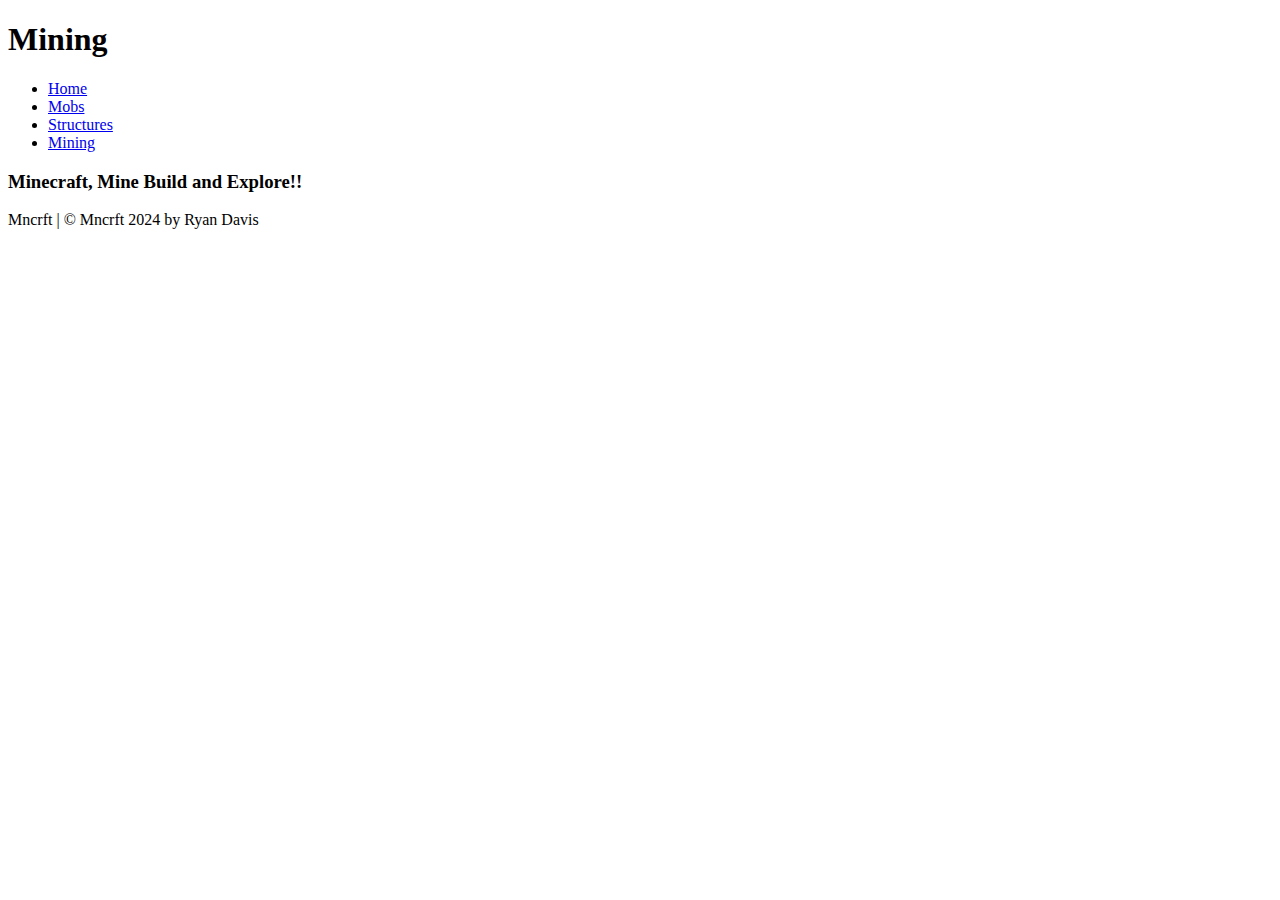
==== Minecraft 11DGT/Mining.html @ ae8b9892 "I created 4 pages I added background colors and supplied links + 1 image" ====
<!DOCTYPE html>
<html lang="en">
    <head>
        <title>Mncrft</title>
        <link rel="stylesheet" href="CSS/normalise.CSS">
        <link rel="stylesheet" href="style.css">
        <meta charset="utf-8">
    </head>
    <body>
        <div class="container">
            <div class="header"><h1>Mining</h1>
            </div>
            <div class="nav">
                <ul><li><a href="index.html">Home</a></li>
                    <li><a href="Mobs.html">Mobs</a></li>
                    <li><a href="structures.html">Structures</a></li>
                    <li><a href="Mining.html">Mining</a></li></ul>
            </div>
            <div class="main"><p></p>
            </div>
            <div class="sidebar"><p></p>
            </div>
            <div class="footer"><footer> 
                <h3>Minecraft, Mine Build and Explore!!</h3>
                <p>Mncrft | &copy; Mncrft 2024 by Ryan Davis</p>
            </footer>
            </div>
        </div>
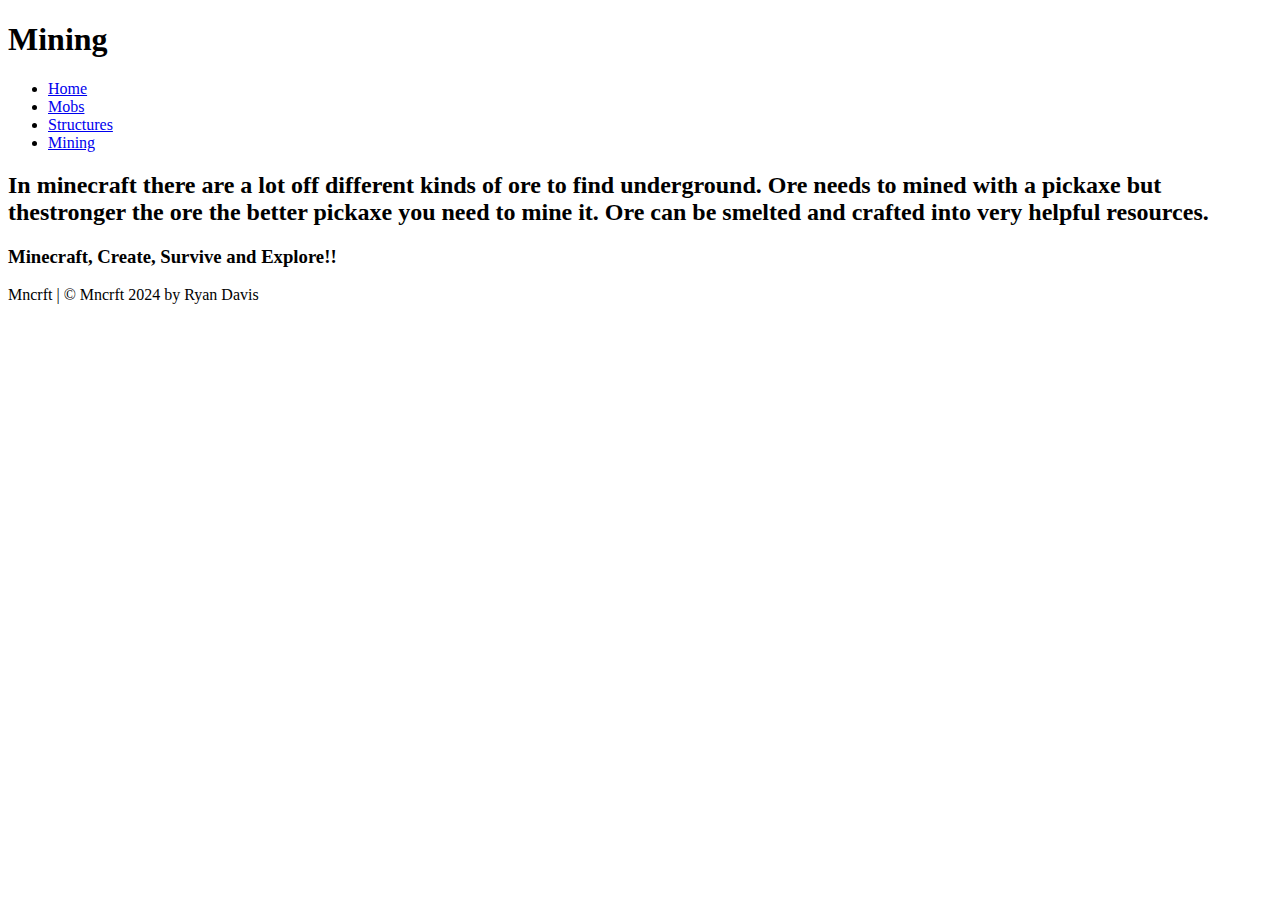
==== commit 3fd3ad8b: "I added to my main on all pages and I added info for mobs page" ====
--- a/Minecraft 11DGT/Mining.html
+++ b/Minecraft 11DGT/Mining.html
@@ -16,12 +16,12 @@
                     <li><a href="structures.html">Structures</a></li>
                     <li><a href="Mining.html">Mining</a></li></ul>
             </div>
-            <div class="main"><p></p>
+            <div class="main"><h2>In minecraft there are a lot off different kinds of ore to find underground. Ore needs to mined with a pickaxe but thestronger the ore the better pickaxe you need to mine it. Ore can be smelted and crafted into very helpful resources.</h2>
             </div>
             <div class="sidebar"><p></p>
             </div>
             <div class="footer"><footer> 
-                <h3>Minecraft, Mine Build and Explore!!</h3>
+                <h3>Minecraft, Create, Survive and Explore!!</h3>
                 <p>Mncrft | &copy; Mncrft 2024 by Ryan Davis</p>
             </footer>
             </div>
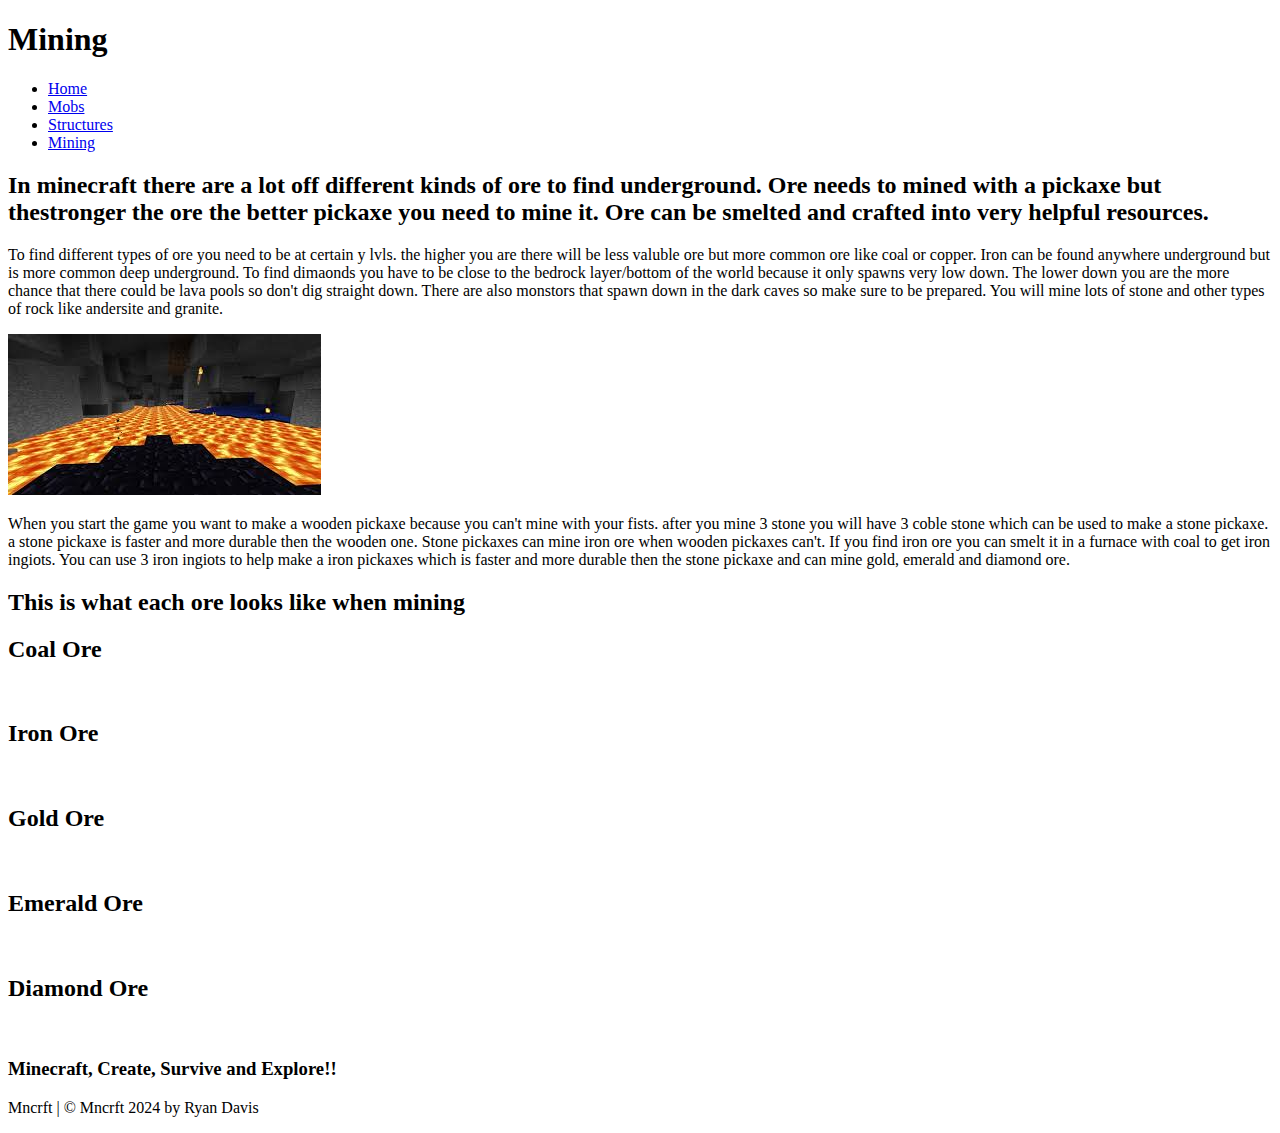
==== commit 5239cc41: "I made images on home page into button links. I added lots of info on to mining page and added 1 ima" ====
--- a/Minecraft 11DGT/Mining.html
+++ b/Minecraft 11DGT/Mining.html
@@ -17,8 +17,22 @@
                     <li><a href="Mining.html">Mining</a></li></ul>
             </div>
             <div class="main"><h2>In minecraft there are a lot off different kinds of ore to find underground. Ore needs to mined with a pickaxe but thestronger the ore the better pickaxe you need to mine it. Ore can be smelted and crafted into very helpful resources.</h2>
+                <p>To find different types of ore you need to be at certain y lvls. the higher you are there will be less valuble ore but more common ore like coal or copper. Iron can be found anywhere underground but is more common deep underground. To find dimaonds you have to be close to the bedrock layer/bottom of the world because it only spawns very low down. The lower down you are the more chance that there could be lava pools so don't dig straight down. There are also monstors that spawn down in the dark caves so make sure to be prepared. You will mine lots of stone and other types of rock like andersite and granite.</p>
+                <img class="image" src="Image/lava cave.jpg" alt=" lava cave">
+                <p>When you start the game you want to make a wooden pickaxe because you can't mine with your fists. after you mine 3 stone you will have 3 coble stone which can be used to make a stone pickaxe. a stone pickaxe is faster and more durable then the wooden one. Stone pickaxes can mine iron ore when wooden pickaxes can't. If you find iron ore you can smelt it in a furnace with coal to get iron ingiots. You can use 3 iron ingiots to help make a iron pickaxes which is faster and more durable then the stone pickaxe and can mine gold, emerald and diamond ore.  </p>
             </div>
-            <div class="sidebar"><p></p>
+            <div class="sidebar">
+                <h2>This is what each ore looks like when mining</h2>
+                <h2>Coal Ore</h2>
+                <img src="" alt="">
+                <h2>Iron Ore</h2>
+                <img src="" alt="">
+                <h2>Gold Ore</h2>
+                <img src="" alt="">
+                <h2>Emerald Ore</h2>
+                <img src="" alt="">
+                <h2>Diamond Ore</h2>
+                <img src="" alt="">
             </div>
             <div class="footer"><footer> 
                 <h3>Minecraft, Create, Survive and Explore!!</h3>
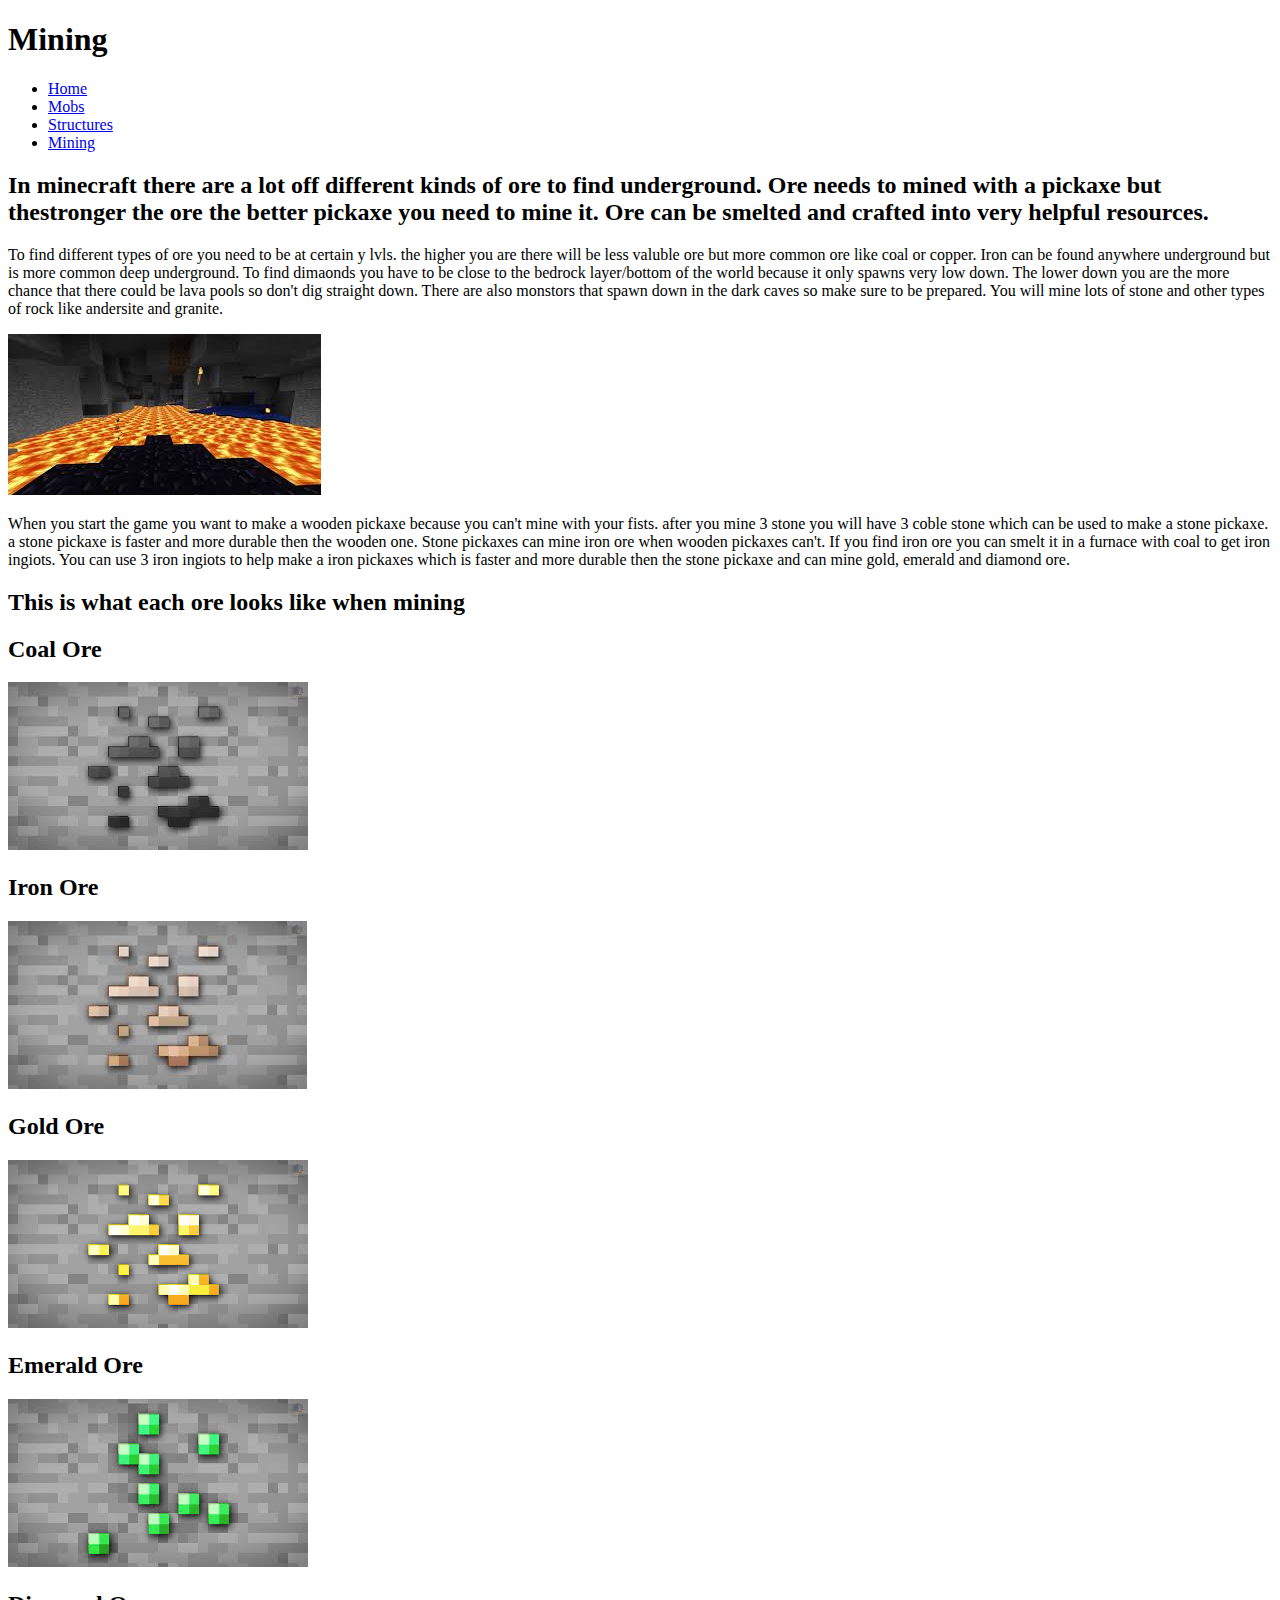
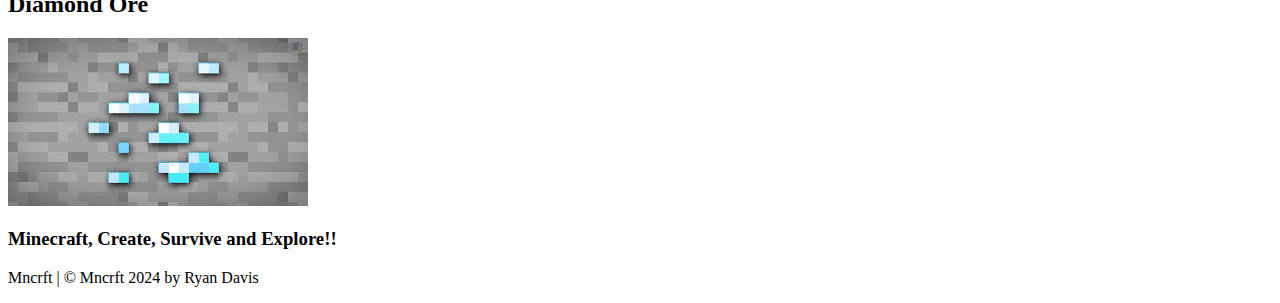
==== commit 8bdedda4: "i got all of my images for my mining page sidebar" ====
--- a/Minecraft 11DGT/Mining.html
+++ b/Minecraft 11DGT/Mining.html
@@ -24,15 +24,15 @@
             <div class="sidebar">
                 <h2>This is what each ore looks like when mining</h2>
                 <h2>Coal Ore</h2>
-                <img src="" alt="">
+                <img class="profile" src="Image/coal.jpg" alt="coal">
                 <h2>Iron Ore</h2>
-                <img src="" alt="">
+                <img class="profile" src="Image/iron.jpg" alt="iron">
                 <h2>Gold Ore</h2>
-                <img src="" alt="">
+                <img class="profile" src="Image/gold.jpg" alt="gold">
                 <h2>Emerald Ore</h2>
-                <img src="" alt="">
+                <img class="profile" src="Image/emerald.jpg" alt="emerald">
                 <h2>Diamond Ore</h2>
-                <img src="" alt="">
+                <img class="profile" src="Image/diamond.jpg" alt="diamond">
             </div>
             <div class="footer"><footer> 
                 <h3>Minecraft, Create, Survive and Explore!!</h3>
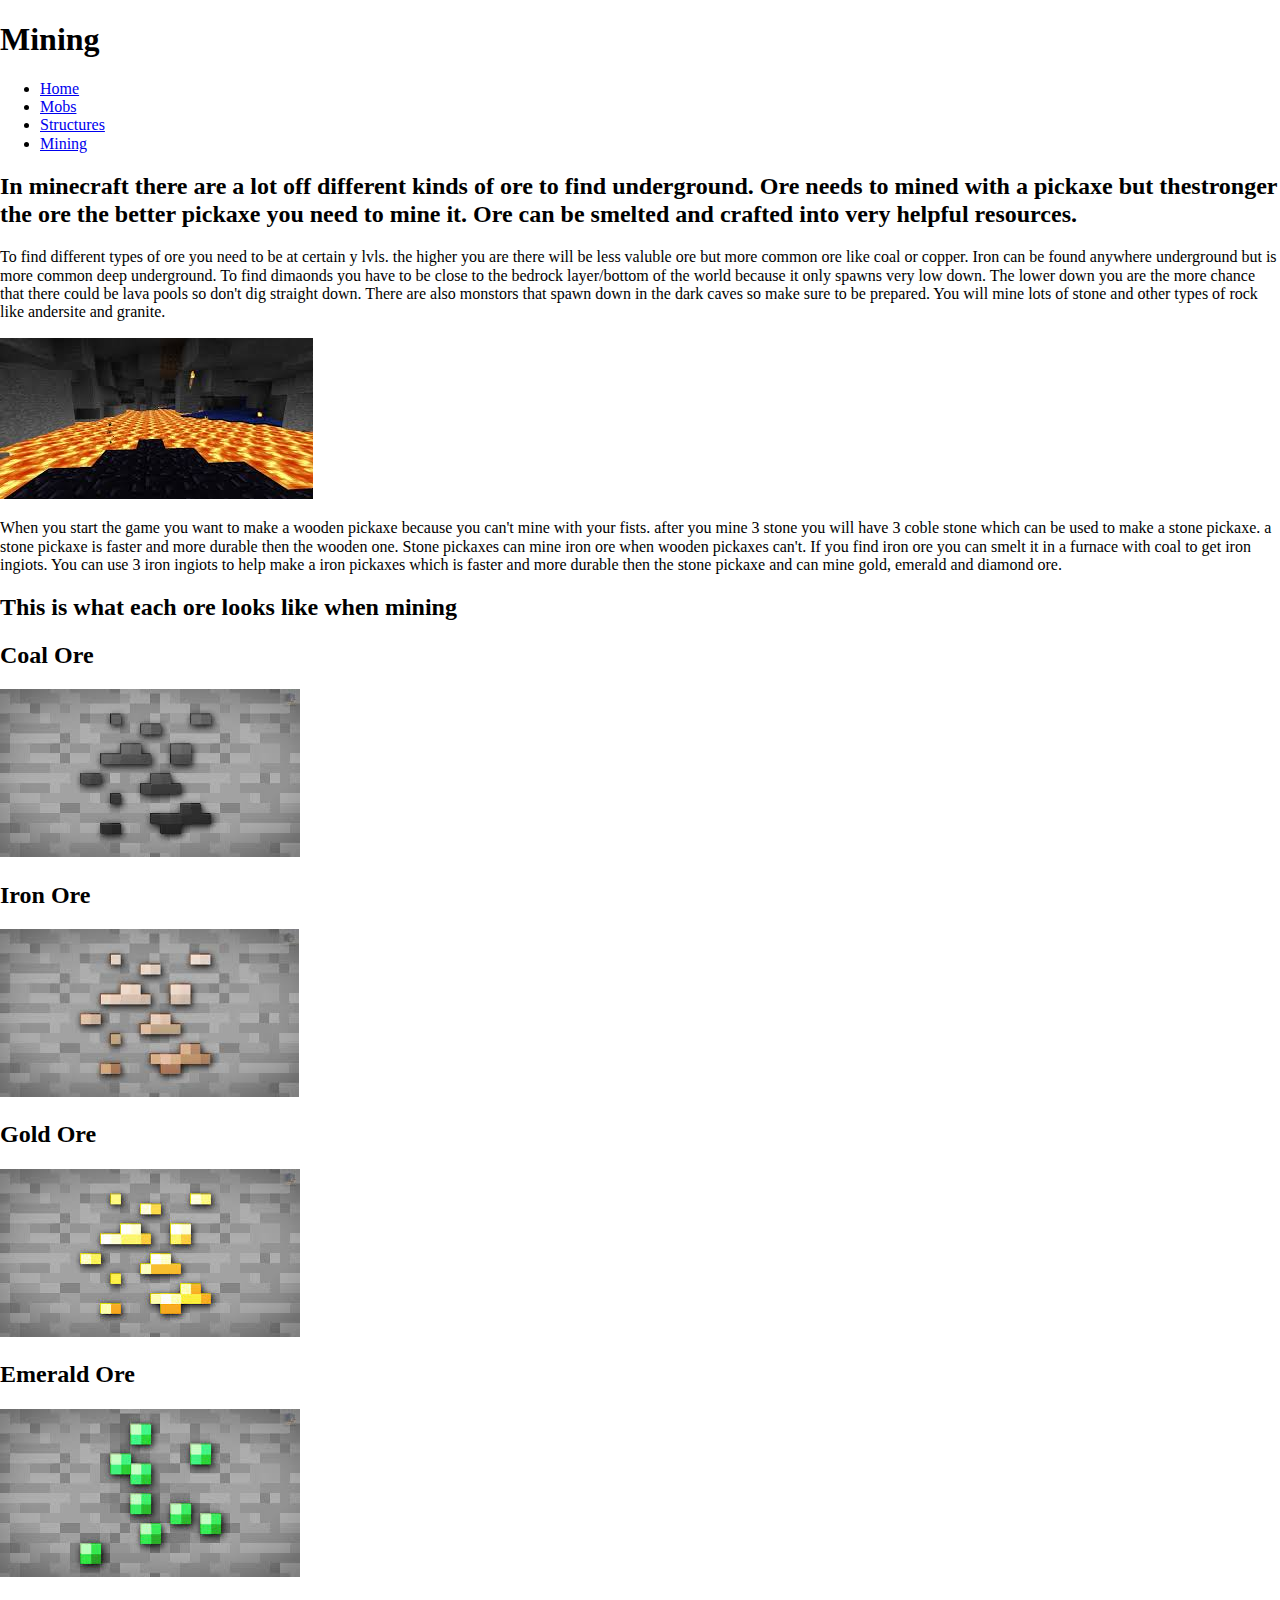
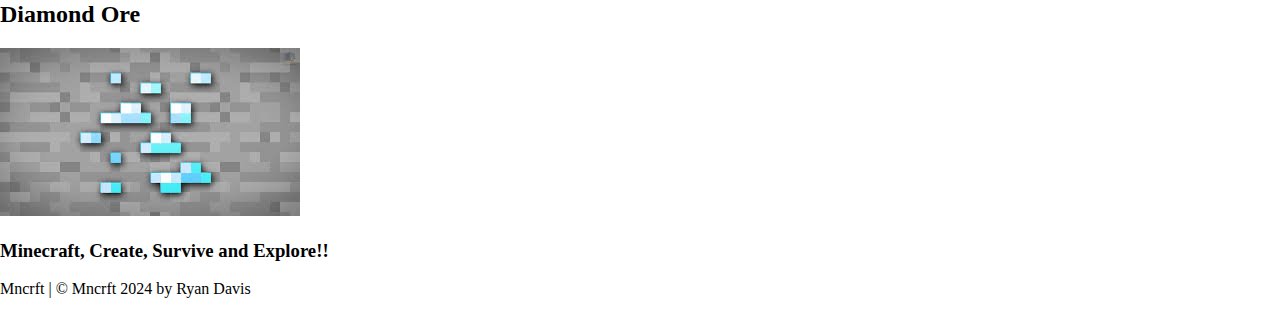
==== commit e223567f: "I got rid of underline on links and added a normalize.css page aswell as fixed my images" ====
--- a/Minecraft 11DGT/Mining.html
+++ b/Minecraft 11DGT/Mining.html
@@ -2,7 +2,7 @@
 <html lang="en">
     <head>
         <title>Mncrft</title>
-        <link rel="stylesheet" href="CSS/normalise.CSS">
+        <link rel="stylesheet" href="normalize.css">
         <link rel="stylesheet" href="style.css">
         <meta charset="utf-8">
     </head>
@@ -10,18 +10,19 @@
         <div class="container">
             <div class="header"><h1>Mining</h1>
             </div>
-            <div class="nav">
+            <div class="nav"> <!--Links to my pages in nav-->
                 <ul><li><a href="index.html">Home</a></li>
                     <li><a href="Mobs.html">Mobs</a></li>
                     <li><a href="structures.html">Structures</a></li>
                     <li><a href="Mining.html">Mining</a></li></ul>
-            </div>
-            <div class="main"><h2>In minecraft there are a lot off different kinds of ore to find underground. Ore needs to mined with a pickaxe but thestronger the ore the better pickaxe you need to mine it. Ore can be smelted and crafted into very helpful resources.</h2>
+            </div> 
+            <div class="main"> <!--image and info on mining-->
+                <h2>In minecraft there are a lot off different kinds of ore to find underground. Ore needs to mined with a pickaxe but thestronger the ore the better pickaxe you need to mine it. Ore can be smelted and crafted into very helpful resources.</h2>
                 <p>To find different types of ore you need to be at certain y lvls. the higher you are there will be less valuble ore but more common ore like coal or copper. Iron can be found anywhere underground but is more common deep underground. To find dimaonds you have to be close to the bedrock layer/bottom of the world because it only spawns very low down. The lower down you are the more chance that there could be lava pools so don't dig straight down. There are also monstors that spawn down in the dark caves so make sure to be prepared. You will mine lots of stone and other types of rock like andersite and granite.</p>
-                <img class="image" src="Image/lava cave.jpg" alt=" lava cave">
+                <img class="image" src="Image/lava_cave.jpg" alt=" lava cave">
                 <p>When you start the game you want to make a wooden pickaxe because you can't mine with your fists. after you mine 3 stone you will have 3 coble stone which can be used to make a stone pickaxe. a stone pickaxe is faster and more durable then the wooden one. Stone pickaxes can mine iron ore when wooden pickaxes can't. If you find iron ore you can smelt it in a furnace with coal to get iron ingiots. You can use 3 iron ingiots to help make a iron pickaxes which is faster and more durable then the stone pickaxe and can mine gold, emerald and diamond ore.  </p>
             </div>
-            <div class="sidebar">
+            <div class="sidebar"> <!--Images of ore and their names-->
                 <h2>This is what each ore looks like when mining</h2>
                 <h2>Coal Ore</h2>
                 <img class="profile" src="Image/coal.jpg" alt="coal">
